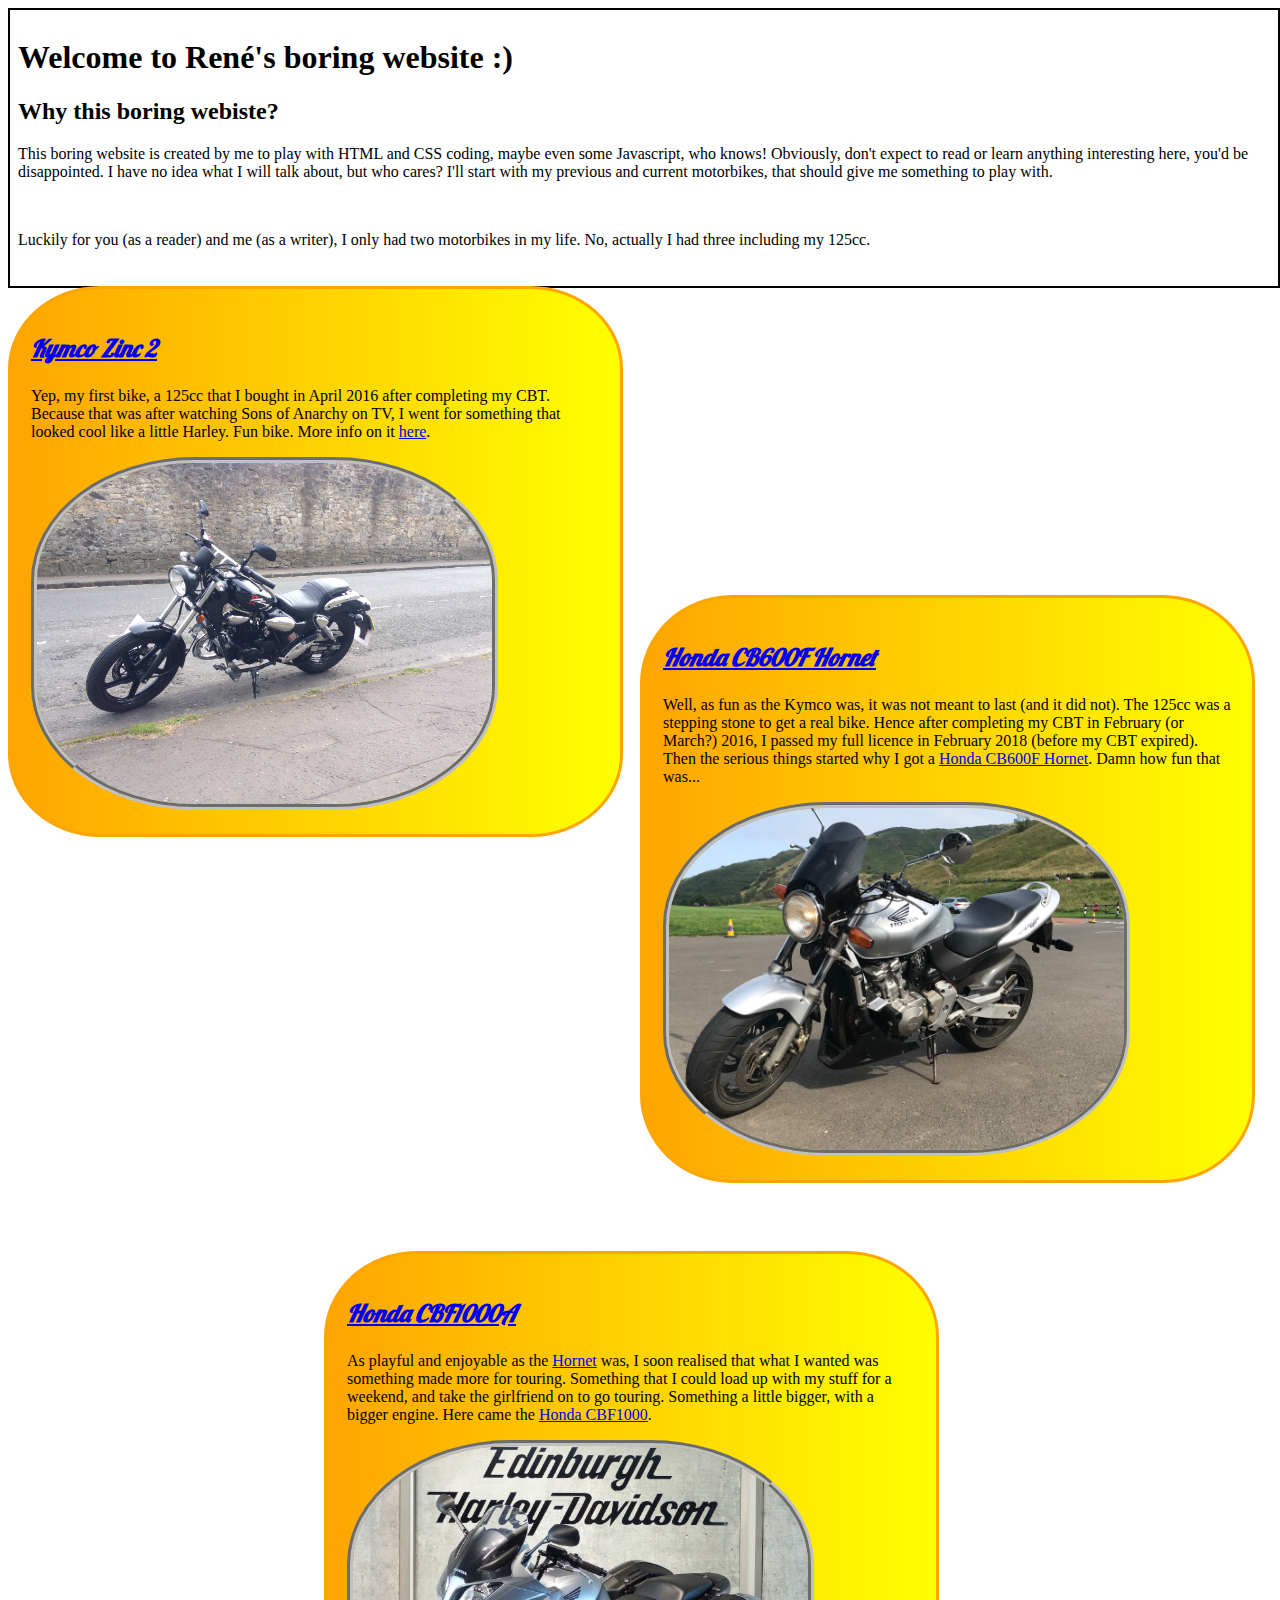
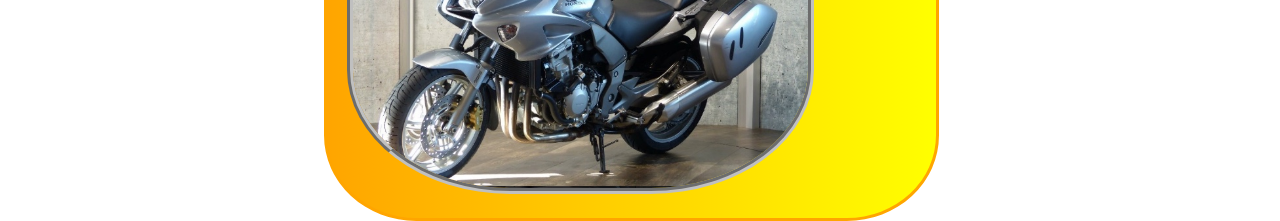
==== Index.html @ 035b4f43 "Bikes" ====
<!DOCTYPE html>
<html lang="eng" dir="ltr">
<!-- Link to google font called Lobster -->
  <link href="https://fonts.googleapis.com/css?family=Lobster" rel="stylesheet" type="text/css">
<head>
  <title>René's boring website :)</title>
  <link rel="stylesheet" type="text/css" href="stylesheet.css" />
</head>

<body>
  <div id="main">
    <h1>Welcome to René's boring website :)</h1>
    <h2>Why this boring webiste?</h2>
    <p class="text">This boring website is created by me to play with HTML and CSS coding, maybe even some Javascript, who knows!
    Obviously, don't expect to read or learn anything interesting here, you'd be disappointed. I have no idea what I will talk about, but who cares? I'll start with my previous and current motorbikes, that should give me something to play with.
    </p>
    <br>
    <p class="text">Luckily for you (as a reader) and me (as a writer), I only had two motorbikes in my life. No, actually I had three including my 125cc.
    </p>
  </div>

    <br>
<!-- Kymco -->
    <div class="bike" id="kymco" >
        <h3 class="biketitle"><a href=#>Kymco Zinc 2</a></h3>
          <p class="text">Yep, my first bike, a 125cc that I bought in April 2016 after completing my CBT. Because that was after watching Sons of Anarchy on TV, I went for something that looked cool like a little Harley. Fun bike. More info on it <a href=#>here</a>.
          </p>
          <a href=#><img src="Zing/IMG_1747.JPG" alt="Kymco Zing 2"></a>
    </div>
    <br>

<!-- Hornet -->
    <div class="bike" id="hornet">
        <h3 class="biketitle"><a href="Hornet/hornet.html">Honda CB600F Hornet</a></h3>
          <p class="text">Well, as fun as the Kymco was, it was not meant to last (and it did not). The 125cc was a stepping stone to get a real bike. Hence after completing my CBT in February (or March?) 2016, I passed my full licence in February 2018 (before my CBT expired).
            Then the serious things started why I got a <a href="Hornet/hornet.html">Honda CB600F Hornet</a>. Damn how fun that was...
          </p>
          <a href="Hornet/hornet.html"><img src="Hornet/IMG_0132.jpg" alt="Honda CB600F Hornet"></a>
    </div>
    <br>

<!-- CBF1000 -->
    <div class="bike" id="cbf">
        <h3 class="biketitle"><a href=#>Honda CBF1000A</a></h3>
          <p class="text">As playful and enjoyable as the <a href="Hornet/hornet.html">Hornet</a> was, I soon realised that what I wanted was something made more for touring. Something that I could load up with my stuff for a weekend, and take the girlfriend on to go touring. Something a little bigger, with a bigger engine. Here came the <a href=#>Honda CBF1000</a>.
          </p>
          <a href=#><img src="CBF/4.jpg" alt="Honda CBF1000"></a>
    </div>
</body>
---- stylesheet.css ----
/* body {
  background-image: linear-gradient(to right, white, cyan);
} */

/* div {
  padding: 20px;
} */

.bike {
  background-image: linear-gradient(to right, orange, yellow);
  border-radius: 15%;
  border: 3px solid orange;
  padding: 20px;
}

.biketitle {
  color: green;
  font-style: italic;
  font-size: 24px;
  font-family: Lobster; /*calling Google font "Lobster". To use this need to add link on html page */
}

img {
  width: 80%;
  border-radius: 35%;
  border-style: groove;
  border-color: silver;
  border-width: 6px;
}

#main {
  position: absolute;
  height: 260px;
  padding: 8px;
  border-width: 2px;
  border-color: black;
  border-style: solid;
}

#kymco {
  top: 260px; /*height of #main is 96, and 37 for title; and margins around titles*/
    position: relative;
  right: 50;
  width: 45%;
  height: 25%;
}

#hornet {
  position: relative;
  top: 0px;
  left: 50%;
  width: 45%;
  /* height: 25%; */
}

#cbf {
  position: relative;
  top: 50px;
  width: 45%;
  height: 25%;
  left: 25%;
}
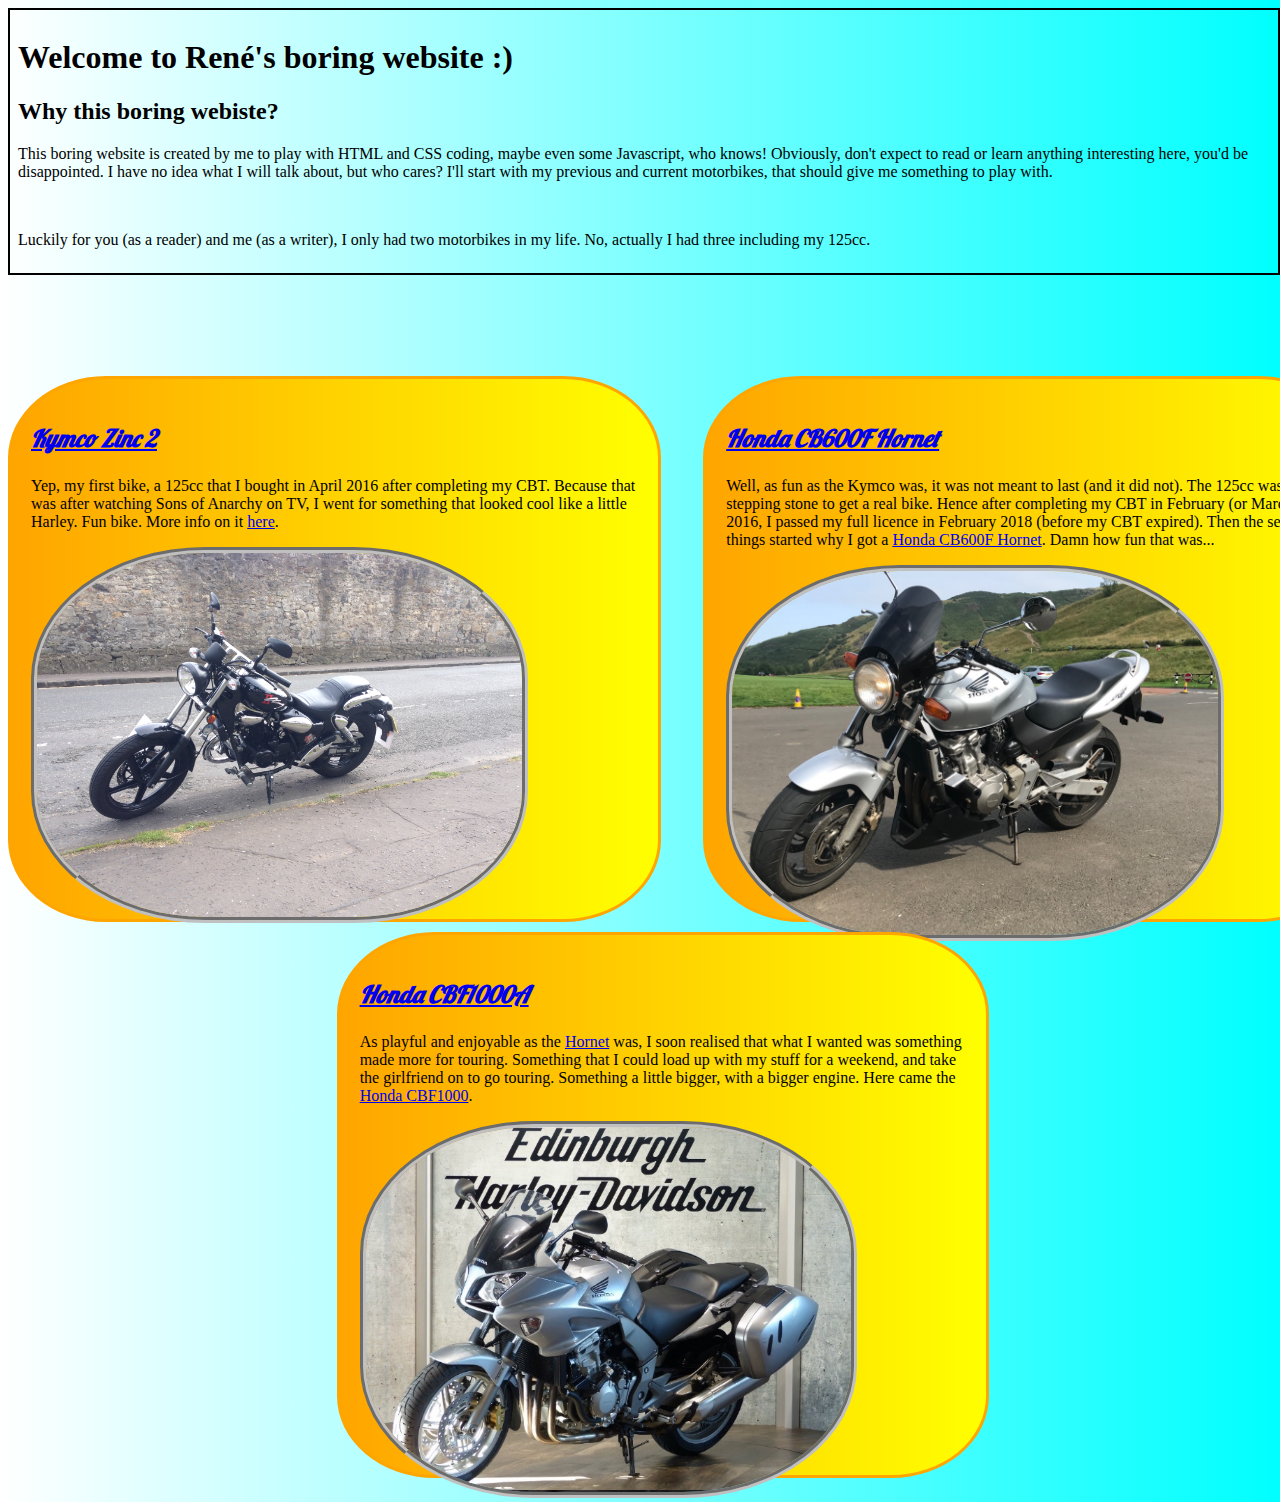
==== commit 74a46445: "Merge pull request #2 from ReneLouis/Boxes" ====
--- a/Index.html
+++ b/Index.html
@@ -20,30 +20,31 @@
   </div>
 
     <br>
-<!-- Kymco -->
-    <div class="bike" id="kymco" >
-        <h3 class="biketitle"><a href=#>Kymco Zinc 2</a></h3>
-          <p class="text">Yep, my first bike, a 125cc that I bought in April 2016 after completing my CBT. Because that was after watching Sons of Anarchy on TV, I went for something that looked cool like a little Harley. Fun bike. More info on it <a href=#>here</a>.
-          </p>
-          <a href=#><img src="Zing/IMG_1747.JPG" alt="Kymco Zing 2"></a>
-    </div>
-    <br>
 
-<!-- Hornet -->
-    <div class="bike" id="hornet">
-        <h3 class="biketitle"><a href="Hornet/hornet.html">Honda CB600F Hornet</a></h3>
-          <p class="text">Well, as fun as the Kymco was, it was not meant to last (and it did not). The 125cc was a stepping stone to get a real bike. Hence after completing my CBT in February (or March?) 2016, I passed my full licence in February 2018 (before my CBT expired).
-            Then the serious things started why I got a <a href="Hornet/hornet.html">Honda CB600F Hornet</a>. Damn how fun that was...
-          </p>
-          <a href="Hornet/hornet.html"><img src="Hornet/IMG_0132.jpg" alt="Honda CB600F Hornet"></a>
-    </div>
-    <br>
+    <div class="bikesblock">
+    <!-- Kymco -->
+        <div class="bike" id="kymco" >
+            <h3 class="biketitle"><a href=#>Kymco Zinc 2</a></h3>
+              <p class="text">Yep, my first bike, a 125cc that I bought in April 2016 after completing my CBT. Because that was after watching Sons of Anarchy on TV, I went for something that looked cool like a little Harley. Fun bike. More info on it <a href=#>here</a>.
+              </p>
+              <a href=#><img src="Zing/IMG_1747.JPG" alt="Kymco Zing 2"></a>
+        </div>
 
-<!-- CBF1000 -->
-    <div class="bike" id="cbf">
-        <h3 class="biketitle"><a href=#>Honda CBF1000A</a></h3>
-          <p class="text">As playful and enjoyable as the <a href="Hornet/hornet.html">Hornet</a> was, I soon realised that what I wanted was something made more for touring. Something that I could load up with my stuff for a weekend, and take the girlfriend on to go touring. Something a little bigger, with a bigger engine. Here came the <a href=#>Honda CBF1000</a>.
-          </p>
-          <a href=#><img src="CBF/4.jpg" alt="Honda CBF1000"></a>
+    <!-- Hornet -->
+        <div class="bike" id="hornet">
+            <h3 class="biketitle"><a href="Hornet/hornet.html">Honda CB600F Hornet</a></h3>
+              <p class="text">Well, as fun as the Kymco was, it was not meant to last (and it did not). The 125cc was a stepping stone to get a real bike. Hence after completing my CBT in February (or March?) 2016, I passed my full licence in February 2018 (before my CBT expired).
+                Then the serious things started why I got a <a href="Hornet/hornet.html">Honda CB600F Hornet</a>. Damn how fun that was...
+              </p>
+              <a href="Hornet/hornet.html"><img src="Hornet/IMG_0132.jpg" alt="Honda CB600F Hornet"></a>
+        </div>
+
+    <!-- CBF1000 -->
+        <div class="bike" id="cbf">
+            <h3 class="biketitle"><a href=#>Honda CBF1000A</a></h3>
+              <p class="text">As playful and enjoyable as the <a href="Hornet/hornet.html">Hornet</a> was, I soon realised that what I wanted was something made more for touring. Something that I could load up with my stuff for a weekend, and take the girlfriend on to go touring. Something a little bigger, with a bigger engine. Here came the <a href=#>Honda CBF1000</a>.
+              </p>
+              <a href=#><img src="CBF/4.jpg" alt="Honda CBF1000"></a>
+        </div>
     </div>
 </body>
--- a/stylesheet.css
+++ b/stylesheet.css
@@ -1,16 +1,28 @@
-/* body {
+body {
   background-image: linear-gradient(to right, white, cyan);
-} */
+}
 
-/* div {
+div {
   padding: 20px;
-} */
+}
+
+
+#main {
+  position: absolute;
+  height: auto;
+  padding: 8px;
+  border-width: 2px;
+  border-color: black;
+  border-style: solid;
+}
 
 .bike {
   background-image: linear-gradient(to right, orange, yellow);
   border-radius: 15%;
   border: 3px solid orange;
   padding: 20px;
+  height: 500px;
+  width: 48%
 }
 
 .biketitle {
@@ -28,35 +40,27 @@
   border-width: 6px;
 }
 
-#main {
-  position: absolute;
-  height: 260px;
-  padding: 8px;
-  border-width: 2px;
-  border-color: black;
-  border-style: solid;
+
+
+.bikesblock {
+  position: relative;
+  top: 350px;
 }
-
 #kymco {
   top: 260px; /*height of #main is 96, and 37 for title; and margins around titles*/
-    position: relative;
-  right: 50;
-  width: 45%;
-  height: 25%;
+  position: absolute;
+  top: 0px;
+  left: 0px;
 }
 
 #hornet {
-  position: relative;
+  position: absolute;
   top: 0px;
-  left: 50%;
-  width: 45%;
-  /* height: 25%; */
+  left: 55%;
 }
 
 #cbf {
-  position: relative;
-  top: 50px;
-  width: 45%;
-  height: 25%;
-  left: 25%;
+  position: absolute;
+  top: calc(24% + 546px);
+  left: 26%;
 }
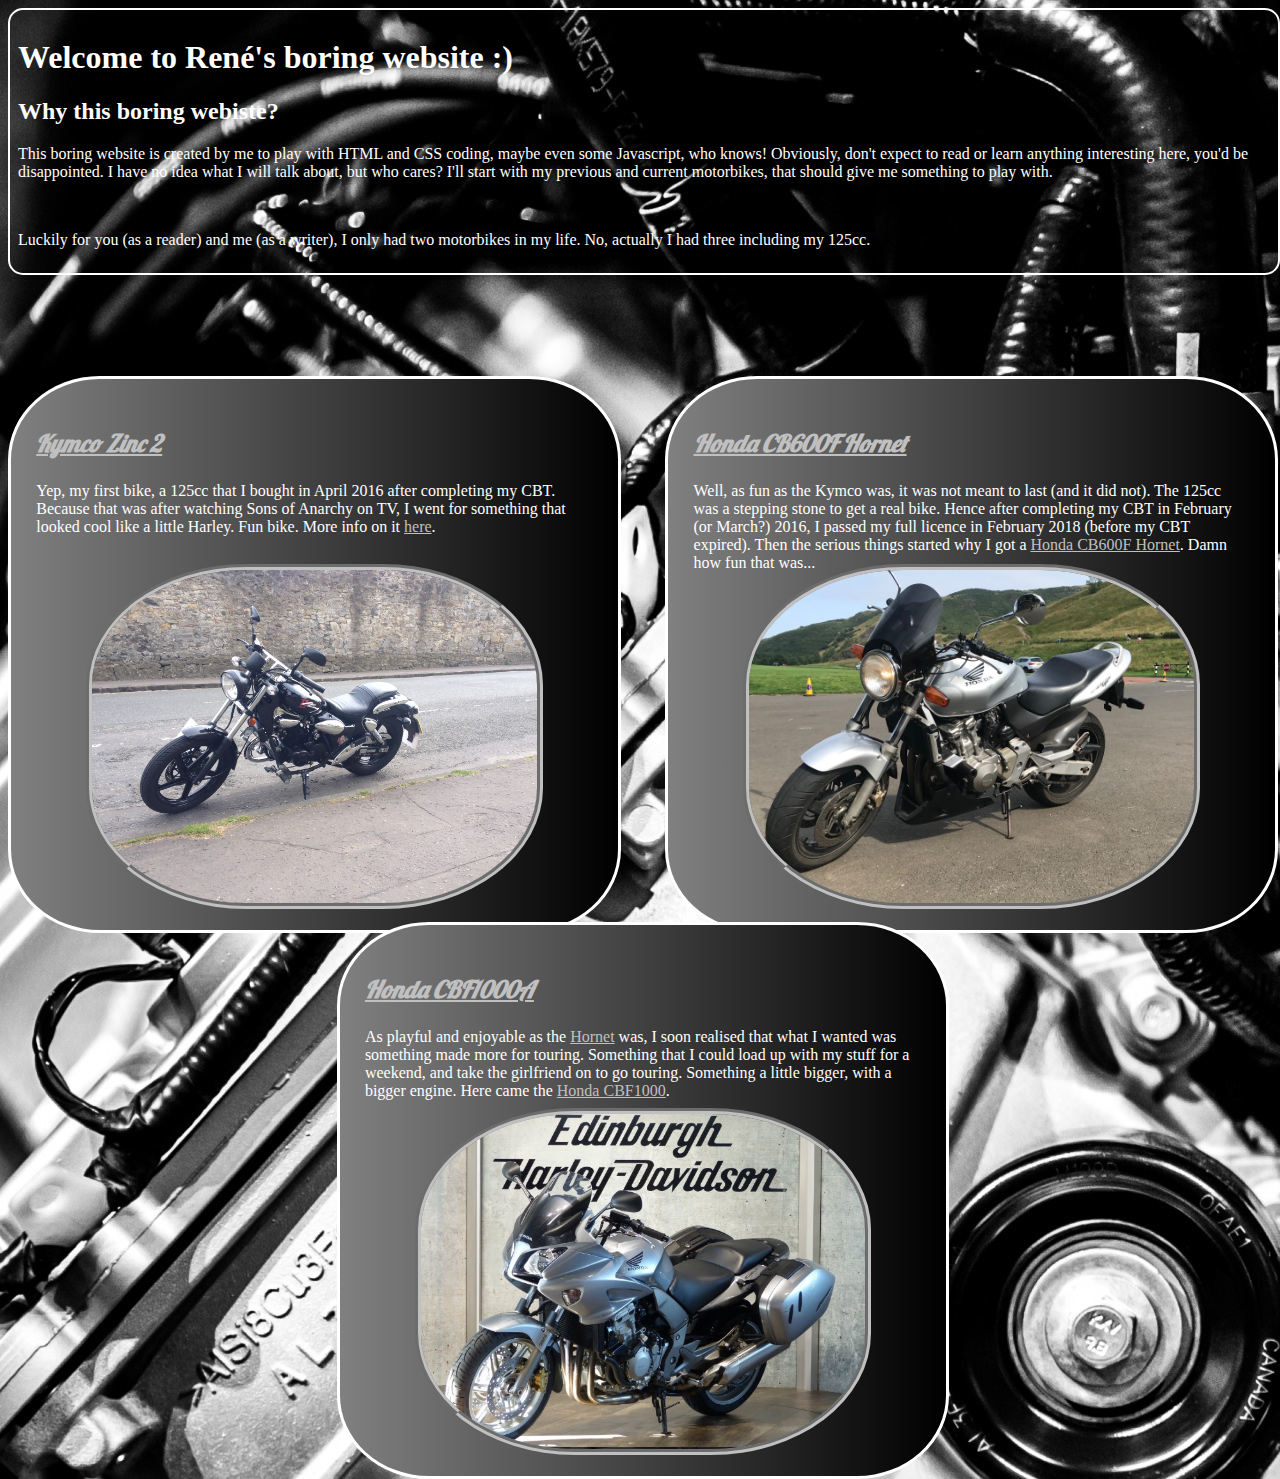
==== commit 49fc9820: "Fixed issue where pictures overlapped text" ====
--- a/Index.html
+++ b/Index.html
@@ -23,28 +23,40 @@
 
     <div class="bikesblock">
     <!-- Kymco -->
-        <div class="bike" id="kymco" >
-            <h3 class="biketitle"><a href=#>Kymco Zinc 2</a></h3>
-              <p class="text">Yep, my first bike, a 125cc that I bought in April 2016 after completing my CBT. Because that was after watching Sons of Anarchy on TV, I went for something that looked cool like a little Harley. Fun bike. More info on it <a href=#>here</a>.
+        <div class="bike" id="kymco">
+          <div class="sub">
+            <h3 class="biketitle"><a class="click" href=#>Kymco Zinc 2</a></h3>
+              <p class="text">Yep, my first bike, a 125cc that I bought in April 2016 after completing my CBT. Because that was after watching Sons of Anarchy on TV, I went for something that looked cool like a little Harley. Fun bike. More info on it <a class="click" href=#>here</a>.
               </p>
-              <a href=#><img src="Zing/IMG_1747.JPG" alt="Kymco Zing 2"></a>
-        </div>
+         </div>
+         <div class="sub">
+              <a href=#><img class="indeximg" src="Zing/IMG_1747.JPG" alt="Kymco Zing 2"></a>
+         </div>
+       </div>
 
     <!-- Hornet -->
         <div class="bike" id="hornet">
-            <h3 class="biketitle"><a href="Hornet/hornet.html">Honda CB600F Hornet</a></h3>
+          <div class="sub">
+            <h3 class="biketitle"><a class="click" href="Hornet/hornet.html">Honda CB600F Hornet</a></h3>
               <p class="text">Well, as fun as the Kymco was, it was not meant to last (and it did not). The 125cc was a stepping stone to get a real bike. Hence after completing my CBT in February (or March?) 2016, I passed my full licence in February 2018 (before my CBT expired).
-                Then the serious things started why I got a <a href="Hornet/hornet.html">Honda CB600F Hornet</a>. Damn how fun that was...
+                Then the serious things started why I got a <a class="click" href="Hornet/hornet.html">Honda CB600F Hornet</a>. Damn how fun that was...
               </p>
-              <a href="Hornet/hornet.html"><img src="Hornet/IMG_0132.jpg" alt="Honda CB600F Hornet"></a>
+          </div>
+          <div class="sub">
+              <a href="Hornet/hornet.html"><img class="indeximg" src="Hornet/IMG_0132.jpg" alt="Honda CB600F Hornet"></a>
+          </div>
         </div>
 
     <!-- CBF1000 -->
         <div class="bike" id="cbf">
-            <h3 class="biketitle"><a href=#>Honda CBF1000A</a></h3>
-              <p class="text">As playful and enjoyable as the <a href="Hornet/hornet.html">Hornet</a> was, I soon realised that what I wanted was something made more for touring. Something that I could load up with my stuff for a weekend, and take the girlfriend on to go touring. Something a little bigger, with a bigger engine. Here came the <a href=#>Honda CBF1000</a>.
+          <div class="sub">
+            <h3 class="biketitle"><a class="click" href=#>Honda CBF1000A</a></h3>
+              <p class="text">As playful and enjoyable as the <a class="click" href="Hornet/hornet.html">Hornet</a> was, I soon realised that what I wanted was something made more for touring. Something that I could load up with my stuff for a weekend, and take the girlfriend on to go touring. Something a little bigger, with a bigger engine. Here came the <a class="click" href=#>Honda CBF1000</a>.
               </p>
-              <a href=#><img src="CBF/4.jpg" alt="Honda CBF1000"></a>
+          </div>
+          <div class="sub">
+              <a href=#><img class="indeximg" src="CBF/4.jpg" alt="Honda CBF1000"></a>
+          </div>
         </div>
     </div>
 </body>
--- a/stylesheet.css
+++ b/stylesheet.css
@@ -1,28 +1,38 @@
 body {
-  background-image: linear-gradient(to right, white, cyan);
+  /* background-image: linear-gradient(to right, white, cyan); */
+  background-image: url("Background.jpeg")
 }
 
-div {
+/* div {
   padding: 20px;
-}
-
+} */
 
 #main {
   position: absolute;
   height: auto;
+  color: white;
   padding: 8px;
   border-width: 2px;
-  border-color: black;
+  border-color: white;
+  border-radius: 15px;
   border-style: solid;
 }
 
 .bike {
-  background-image: linear-gradient(to right, orange, yellow);
+  background-image: linear-gradient(to right, grey, black);
+  position: absolute;
+  color: white;
   border-radius: 15%;
-  border: 3px solid orange;
-  padding: 20px;
+  margin: calc(1%-3px);
+  border: 3px solid white;
+  padding: 2%;
   height: 500px;
-  width: 48%
+  width: 44%
+}
+
+.sub {
+  position: relative;
+  height: 50%;
 }
 
 .biketitle {
@@ -32,22 +42,28 @@
   font-family: Lobster; /*calling Google font "Lobster". To use this need to add link on html page */
 }
 
-img {
+.indeximg {
   width: 80%;
   border-radius: 35%;
   border-style: groove;
   border-color: silver;
   border-width: 6px;
+  position: absolute;
+  left: calc(10% - 6px); /*half image is 40% + 6px border, hence leftover of 10% - 6px each side*/
+  bottom: calc(10% - 6px);
 }
-
-
 
 .bikesblock {
   position: relative;
   top: 350px;
 }
+
+.click {
+  color: silver;
+}
+
 #kymco {
-  top: 260px; /*height of #main is 96, and 37 for title; and margins around titles*/
+  top: 0px; /*height of #main is 96, and 37 for title; and margins around titles*/
   position: absolute;
   top: 0px;
   left: 0px;
@@ -56,7 +72,7 @@
 #hornet {
   position: absolute;
   top: 0px;
-  left: 55%;
+  left: 52%;
 }
 
 #cbf {
